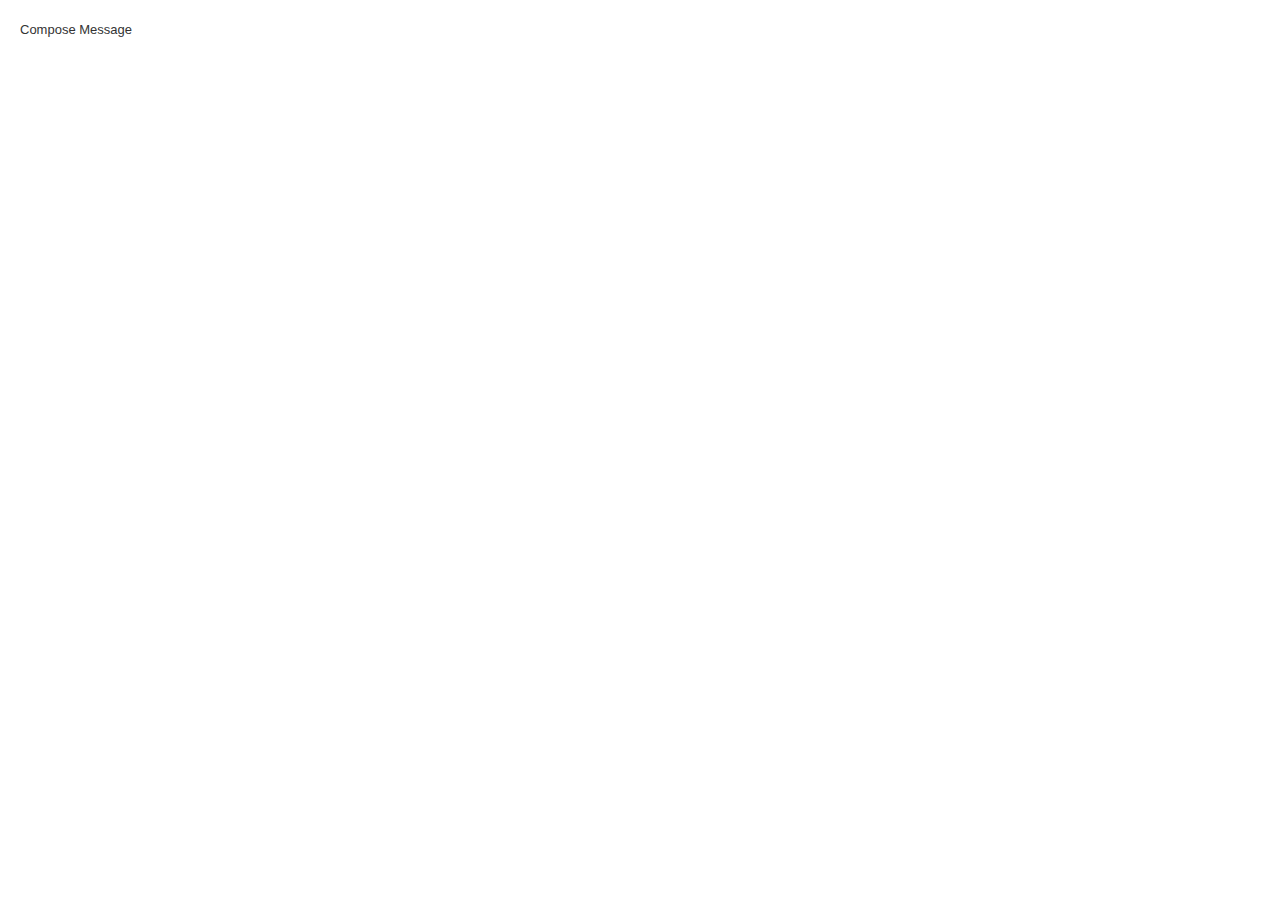
==== html/index.html @ 2855e4b2 "initial commit" ====
<!DOCTYPE html>
<!--
Copyright (c) 2003-2016, CKSource - Frederico Knabben. All rights reserved.
For licensing, see LICENSE.md or http://ckeditor.com/license
-->
<html>
<head>
	<meta charset="utf-8">
	<meta name="viewport" content="width=device-width, initial-scale=1.0, maximum-scale=1.0, user-scalable=0" />
	<title>CKEditor Sample</title>
	<script src="../ckeditor.js"></script>
	<script src="./js/script.js"></script>
	<script src="./js/keyboardToggle.js"></script>
	<link rel="stylesheet" href="./css/style.css">
	<link rel="stylesheet" href="./css/custom.css">
	<link rel="stylesheet" href="toolbarconfigurator/lib/codemirror/neo.css">
	
</head>
<body id="main">

	<!-- <input type="text" id="title" value="" placeholder="Title"></input> -->
	<div id="editor"></div>


<script>
	initScript();
</script>

</body>
</html>
---- html/css/style.css ----
/**
 * @license Copyright (c) 2003-2016, CKSource - Frederico Knabben. All rights reserved.
 * For licensing, see LICENSE.md or http://ckeditor.com/license
 */
@media (max-width: 900px) {
  .global-is-mobile-hidden {
    display: none !important;
  }
}
article,
aside,
details,
figcaption,
figure,
footer,
header,
hgroup,
main,
menu,
nav,
section {
  display: block;
}
body,
html {
  margin: 0;
  padding: 0;
  font: 16px / 1.8 Arial, 'Helvetica Neue', Helvetica, sans-serif;
  font-weight: 300;
  color: #575757;
}
.grid-width-10 {
  width: 10%;
}
.grid-width-20 {
  width: 20%;
}
.grid-width-30 {
  width: 30%;
}
.grid-width-40 {
  width: 40%;
}
.grid-width-50 {
  width: 50%;
}
.grid-width-60 {
  width: 60%;
}
.grid-width-70 {
  width: 70%;
}
.grid-width-80 {
  width: 80%;
}
.grid-width-90 {
  width: 90%;
}
.grid-width-100 {
  width: 100%;
}
@media (max-width: 900px) {
  .grid-width-10,
  .grid-width-20,
  .grid-width-30,
  .grid-width-40,
  .grid-width-50,
  .grid-width-60,
  .grid-width-70,
  .grid-width-80,
  .grid-width-90,
  .grid-width-100 {
    width: 100%;
  }
}
*[class*="grid-width"] {
  -webkit-box-sizing: border-box;
  -moz-box-sizing: border-box;
  box-sizing: border-box;
  padding-left: 4%;
  padding-right: 4%;
  float: left;
}
*[class*="grid-width"]:after,
.grid-container:after,
*[class*="grid-width"]:before,
.grid-container:before {
  content: '';
  display: block;
  overflow: hidden;
  visibility: hidden;
  font-size: 0;
  line-height: 0;
  width: 0;
  height: 0;
}
*[class*="grid-width"]:after,
.grid-container:after {
  clear: both;
}
.grid-container {
  -webkit-box-sizing: border-box;
  -moz-box-sizing: border-box;
  box-sizing: border-box;
  margin-left: auto;
  margin-right: auto;
}
.grid-container-nested *[class*="grid-width"]:first-child {
  padding-left: 0;
}
.grid-container-nested *[class*="grid-width"]:last-child {
  padding-right: 0;
}
@media (max-width: 900px) {
  .grid-container-nested *[class*="grid-width"]:first-child {
    padding-left: 4%;
  }
  .grid-container-nested *[class*="grid-width"]:last-child {
    padding-right: 4%;
  }
}
.header-a {
  min-height: 140px;
  overflow: hidden;
}
.header-a .header-a-logo {
  margin: 40px 0 0;
}
@media (max-width: 900px) {
  .header-a .header-a-logo {
    text-align: center;
  }
}
.header-a .header-a-logo img {
  border: transparent;
}
.navigation-a {
  height: 30px;
  background: #3D3D3D;
  position: absolute;
  left: 0;
  right: 0;
  top: 0;
  padding: 0;
  overflow: hidden;
}
@media (max-width: 900px) {
  .navigation-a {
    text-align: center;
  }
}
.navigation-a ul {
  list-style: none;
  margin: 0;
  overflow: hidden;
}
.navigation-a ul li,
.navigation-a ul li a {
  display: inline-block;
}
@media (max-width: 900px) {
  .navigation-a ul {
    width: auto;
    text-overflow: ellipsis;
    white-space: nowrap;
    display: inline-block;
    float: none;
  }
  .navigation-a ul:before,
  .navigation-a ul:after {
    display: none;
  }
}
.navigation-a ul.navigation-a-left {
  text-align: left;
}
@media (max-width: 900px) {
  .navigation-a ul.navigation-a-left {
    padding-right: 0;
  }
}
.navigation-a ul.navigation-a-right {
  text-align: right;
}
@media (max-width: 900px) {
  .navigation-a ul.navigation-a-right {
    padding-left: 23px;
  }
}
.navigation-a ul li + li {
  margin-left: 23px;
}
.navigation-a ul li a {
  font-size: 10px;
  font-size: 0.625rem;
  line-height: 18px;
  line-height: 1.13rem;
  line-height: 30px;
  float: left;
  color: #ddd;
  font-weight: bold;
  text-decoration: none;
  text-transform: uppercase;
}
.navigation-a ul li a:hover {
  cursor: pointer;
  color: #fff;
}
.icon-navigation-a-github:before,
.icon-navigation-a-github:after {
  background-image: url("[data-uri]");
}
.navigation-b {
  text-align: right;
  margin: 52px 0 0;
  overflow: visible;
}
@media (max-width: 900px) {
  .navigation-b {
    text-align: center;
    margin-top: 20px;
    padding: 0;
  }
}
.navigation-b ul {
  padding: 0;
  list-style: none;
  margin: 0;
  overflow: visible;
}
.navigation-b ul li,
.navigation-b ul li a {
  display: inline-block;
}
@media (max-width: 900px) {
  .navigation-b ul {
    display: table;
    width: 100%;
    padding-bottom: 1.5em;
  }
}
@media (max-width: 900px) {
  .navigation-b ul li {
    display: table-row;
  }
}
.navigation-b ul li + li {
  margin-left: 20px;
}
@media (max-width: 900px) {
  .navigation-b ul li + li {
    margin-left: 0;
  }
}
.navigation-b ul li a {
  -webkit-box-sizing: border-box;
  -moz-box-sizing: border-box;
  box-sizing: border-box;
  text-transform: uppercase;
  text-decoration: none;
  outline: none;
}
@media (max-width: 900px) {
  .navigation-b ul li a {
    width: 100%;
    -webkit-border-radius: 0;
    -webkit-background-clip: padding-box;
    -moz-border-radius: 0;
    -moz-background-clip: padding;
    border-radius: 0;
    background-clip: padding-box;
  }
}
.footer-a {
  font-size: 13px;
  font-size: 0.8125rem;
  line-height: 23.4px;
  line-height: 1.46rem;
  padding-top: 2.25em;
  padding-bottom: 2.25em;
  overflow: hidden;
  color: #8a8a8a;
}
.footer-a a {
  color: #27C0D8;
  text-decoration: none;
  border-bottom: 1px dotted #27C0D8;
}
.footer-a a:hover {
  color: #23adc2;
}
.footer-a p {
  margin: 0;
  display: inline-block;
  text-align: center;
}
.content {
  font-size: 14px;
  font-size: 0.875rem;
  line-height: 25.2px;
  line-height: 1.57rem;
  overflow: hidden;
  padding-top: 1.5em;
  padding-bottom: 1.5em;
}
.content p {
  margin: 0.75em 0;
}
.content ul,
.content ol,
.content pre,
.content blockquote,
.content textarea:not([class^="cke"]),
.content .cke {
  margin: 1.875em 0;
}
.content code,
.content kbd {
  -webkit-border-radius: 3px;
  -webkit-background-clip: padding-box;
  -moz-border-radius: 3px;
  -moz-background-clip: padding;
  border-radius: 3px;
  background-clip: padding-box;
  padding: 3px 4px;
}
.content pre,
.content code,
.content kbd,
.content blockquote {
  background: #f5f5f5;
}
.content blockquote,
.content pre {
  background: none;
  border-left: 4px solid #27C0D8;
  padding: 1.5em 2.25em;
}
.content p a,
.content ul a,
.content ol a,
.content blockquote a,
.content h1 a,
.content h2 a,
.content h3 a,
.content h4 a,
.content h5 a {
  color: #27C0D8;
  text-decoration: none;
  border-bottom: 1px dotted #27C0D8;
}
.content p a:hover,
.content ul a:hover,
.content ol a:hover,
.content blockquote a:hover,
.content h1 a:hover,
.content h2 a:hover,
.content h3 a:hover,
.content h4 a:hover,
.content h5 a:hover {
  color: #23adc2;
}
.content h1,
.content h2,
.content h3,
.content h4,
.content h5 {
  color: #000;
  font-weight: 100;
}
.content h1 code,
.content h2 code,
.content h3 code,
.content h4 code,
.content h5 code,
.content h1 kbd,
.content h2 kbd,
.content h3 kbd,
.content h4 kbd,
.content h5 kbd {
  font-size: inherit;
}
.content h1 a.content-heading-anchor,
.content h2 a.content-heading-anchor,
.content h3 a.content-heading-anchor,
.content h4 a.content-heading-anchor,
.content h5 a.content-heading-anchor {
  font-weight: 100;
  vertical-align: middle;
  opacity: 0;
  border: 0;
}
.content h1:hover a.content-heading-anchor,
.content h2:hover a.content-heading-anchor,
.content h3:hover a.content-heading-anchor,
.content h4:hover a.content-heading-anchor,
.content h5:hover a.content-heading-anchor {
  opacity: 1;
}
.content h1:target a,
.content h2:target a,
.content h3:target a,
.content h4:target a,
.content h5:target a {
  -webkit-animation: targetLinkOpacity 0.5s linear alternate;
  -moz-animation: targetLinkOpacity 0.5s linear alternate;
  -o-animation: targetLinkOpacity 0.5s linear alternate;
  animation: targetLinkOpacity 0.5s linear alternate;
  opacity: 1;
}
.content input,
.content select,
.content textarea:not([class^="cke"]) {
  -webkit-border-radius: 3px;
  -webkit-background-clip: padding-box;
  -moz-border-radius: 3px;
  -moz-background-clip: padding;
  border-radius: 3px;
  background-clip: padding-box;
  -webkit-box-shadow: inset 0 1px 1px rgba(0, 0, 0, 0.08);
  -moz-box-shadow: inset 0 1px 1px rgba(0, 0, 0, 0.08);
  box-shadow: inset 0 1px 1px rgba(0, 0, 0, 0.08);
  font: inherit;
  color: inherit;
  border: 1px solid #D9D9D9;
  padding: .2em .5em;
}
.content input:focus,
.content select:focus,
.content textarea:not([class^="cke"]):focus {
  border-color: #66afe9;
  outline: 0;
  -webkit-box-shadow: inset 0 1px 1px rgba(0, 0, 0, 0.08), 0 0 8px #93c6ef;
  -moz-box-shadow: inset 0 1px 1px rgba(0, 0, 0, 0.08), 0 0 8px #93c6ef;
  box-shadow: inset 0 1px 1px rgba(0, 0, 0, 0.08), 0 0 8px #93c6ef;
}
.content abbr {
  border-bottom: 1px dotted #666;
  cursor: pointer;
}
.content blockquote {
  font-style: italic;
  font-family: Georgia, Times, "Times New Roman", serif;
  font-size: 16px;
  font-size: 1rem;
  line-height: 28.8px;
  line-height: 1.8rem;
}
.content em {
  font-style: italic;
}
.content h1 {
  font-size: 36px;
  font-size: 2.25rem;
  line-height: 64.8px;
  line-height: 4.05rem;
  margin: 1.125em 0 0;
}
.content h2 {
  font-size: 27.2px;
  font-size: 1.7rem;
  line-height: 48.96px;
  line-height: 3.06rem;
  margin: 0.9em 0 0;
}
.content h3 {
  font-size: 24px;
  font-size: 1.5rem;
  line-height: 43.2px;
  line-height: 2.7rem;
  font-weight: 500;
  margin: 0.75em 0 0;
}
.content h4 {
  font-size: 19.2px;
  font-size: 1.2rem;
  line-height: 34.56px;
  line-height: 2.16rem;
  font-weight: 500;
  margin: 0.75em 0 0;
}
.content h5 {
  font-size: 17.6px;
  font-size: 1.1rem;
  line-height: 31.68px;
  line-height: 1.98rem;
  font-weight: 500;
  margin: 0.75em 0 0;
}
.content hr {
  border: 0;
  border-top: 4px solid #D9D9D9;
  margin: 1.5em 0;
}
.content input[type="text"] {
  height: 1.8em;
  line-height: 1.8em;
}
.content input[type="button"] {
  -webkit-appearance: button;
  -moz-appearance: button;
  appearance: button;
}
.content kbd {
  font-size: 12px;
  font-size: 0.75rem;
  line-height: 21.6px;
  line-height: 1.35rem;
  font-family: Arial, 'Helvetica Neue', Helvetica, sans-serif;
  padding: 2px 6px;
  -webkit-box-shadow: 0 0 4px #fff inset, 0 2px 0 #D9D9D9;
  -moz-box-shadow: 0 0 4px #fff inset, 0 2px 0 #D9D9D9;
  box-shadow: 0 0 4px #fff inset, 0 2px 0 #D9D9D9;
}
.content p img {
  vertical-align: middle;
}
.content p pre {
  padding: 1.5em;
}
.content pre {
  padding: 0;
  border: 0;
  tab-size: 4;
  -o-tab-size: 4;
  -moz-tab-size: 4;
}
.content pre,
.content code {
  font-size: 11.89px;
  font-size: 0.743rem;
  line-height: 21.4px;
  line-height: 1.34rem;
  font-family: Consolas, Menlo, Monaco, Lucida Console, Liberation Mono, DejaVu Sans Mono, Bitstream Vera Sans Mono, Courier New, monospace, serif;
}
.content pre a,
.content code a {
  border: 0;
}
.content pre code {
  padding: 0.75em;
  display: block;
}
.content strong {
  color: #000;
}
.content ul ul,
.content ol ul,
.content ul ol,
.content ol ol {
  margin: 0.75em 0;
}
.content ul li,
.content ol li {
  font-size: 14px;
  font-size: 0.875rem;
  line-height: 30.24px;
  line-height: 1.89rem;
}
.content textarea:not([class^="cke"]) {
  width: 100%;
}
.content div.todo {
  border: 2px dotted #444;
  padding: 10px;
  margin: 60px 0 10px 0;
  /* Remove me some day */
}
.content div.todo:before {
  content: "TODO";
  font-weight: bold;
}
body a.button-a,
body button.button-a,
body input.button-a {
  -webkit-border-radius: 3px;
  -webkit-background-clip: padding-box;
  -moz-border-radius: 3px;
  -moz-background-clip: padding;
  border-radius: 3px;
  background-clip: padding-box;
  font-size: 14px;
  font-size: 0.875rem;
  line-height: 25.2px;
  line-height: 1.57rem;
  height: 36px;
  line-height: 36px;
  padding: 0 1.1em;
  font-weight: 700;
  color: #3e3e3e;
  white-space: nowrap;
  text-decoration: none;
  display: inline-block;
  cursor: pointer;
  border: 0;
  vertical-align: middle;
  margin: 1px 0;
  background: transparent;
}
body a.button-a.icon-pos-left,
body button.button-a.icon-pos-left,
body input.button-a.icon-pos-left {
  padding-left: .8em;
}
body a.button-a.icon-pos-right,
body button.button-a.icon-pos-right,
body input.button-a.icon-pos-right {
  padding-right: .8em;
}
body a.button-a.button-a-no-text,
body button.button-a.button-a-no-text,
body input.button-a.button-a-no-text {
  -webkit-border-radius: 100px;
  -webkit-background-clip: padding-box;
  -moz-border-radius: 100px;
  -moz-background-clip: padding;
  border-radius: 100px;
  background-clip: padding-box;
  width: 36px;
  padding: 0;
  text-indent: -999px;
  overflow: hidden;
  position: relative;
  text-align: center;
}
body a.button-a.button-a-no-text:before,
body button.button-a.button-a-no-text:before,
body input.button-a.button-a-no-text:before {
  position: absolute;
  left: 50%;
  top: 50%;
  margin: -9px 0 0 -9px;
}
@media (max-width: 900px) {
  body a.button-a.button-a-mobile-collapsed,
  body button.button-a.button-a-mobile-collapsed,
  body input.button-a.button-a-mobile-collapsed {
    -webkit-border-radius: 100px;
    -webkit-background-clip: padding-box;
    -moz-border-radius: 100px;
    -moz-background-clip: padding;
    border-radius: 100px;
    background-clip: padding-box;
    width: 36px;
    padding: 0;
    text-indent: -999px;
    overflow: hidden;
    position: relative;
    text-align: center;
  }
  body a.button-a.button-a-mobile-collapsed:before,
  body button.button-a.button-a-mobile-collapsed:before,
  body input.button-a.button-a-mobile-collapsed:before {
    position: absolute;
    left: 50%;
    top: 50%;
    margin: -9px 0 0 -9px;
  }
  body a.button-a.button-a-mobile-collapsed:before,
  body button.button-a.button-a-mobile-collapsed:before,
  body input.button-a.button-a-mobile-collapsed:before {
    position: absolute;
    left: 50%;
    top: 50%;
    margin: -9px 0 0 -9px;
  }
}
body a.button-a:active,
body button.button-a:active,
body input.button-a:active,
body a.button-a:hover,
body button.button-a:hover,
body input.button-a:hover {
  color: #fff;
  background: #23adc2;
}
body a.button-a:focus,
body button.button-a:focus,
body input.button-a:focus {
  border-color: #66afe9;
  outline: 0;
  -webkit-box-shadow: inset 0 1px 1px rgba(0, 0, 0, 0.075), 0 0 8px #93c6ef;
  -moz-box-shadow: inset 0 1px 1px rgba(0, 0, 0, 0.075), 0 0 8px #93c6ef;
  box-shadow: inset 0 1px 1px rgba(0, 0, 0, 0.075), 0 0 8px #93c6ef;
}
body a.button-a-soft,
body button.button-a-soft,
body input.button-a-soft {
  background: #e7e7e7;
}
body a.button-a-soft:active,
body button.button-a-soft:active,
body input.button-a-soft:active,
body a.button-a-soft:hover,
body button.button-a-soft:hover,
body input.button-a-soft:hover {
  color: #3e3e3e;
  background: #cecece;
}
body a.button-a-background,
body button.button-a-background,
body input.button-a-background,
body a.navigation-b ul li a:hover,
body button.navigation-b ul li a:hover,
body input.navigation-b ul li a:hover {
  color: #fff;
  background: #27C0D8;
}
body a.button-a-background:active,
body button.button-a-background:active,
body input.button-a-background:active,
body a.button-a-background:hover,
body button.button-a-background:hover,
body input.button-a-background:hover,
body a.navigation-b ul li a:hover:active,
body button.navigation-b ul li a:hover:active,
body input.navigation-b ul li a:hover:active,
body a.navigation-b ul li a:hover:hover,
body button.navigation-b ul li a:hover:hover,
body input.navigation-b ul li a:hover:hover {
  color: #fff;
  background: #23adc2;
}
.balloon-a {
  font-size: 12px;
  font-size: 0.75rem;
  line-height: 21.6px;
  line-height: 1.35rem;
  -webkit-border-radius: 3px;
  -webkit-background-clip: padding-box;
  -moz-border-radius: 3px;
  -moz-background-clip: padding;
  border-radius: 3px;
  background-clip: padding-box;
  border-bottom: 3px solid #d4d4d4;
  background: #ebebeb;
  display: inline-block;
  white-space: nowrap;
  padding: .4em 1.2em .2em;
  font-weight: 700;
  position: relative;
  z-index: 1000;
  text-transform: none;
  color: #575757;
}
.balloon-a:hover {
  color: #575757;
}
.balloon-a:before {
  content: '';
  width: 0;
  height: 0;
  border-style: solid;
  position: absolute;
}
.balloon-a-ne:before,
.balloon-a-nw:before {
  top: -13px;
  border-width: 0 9px 15.6px 9px;
  border-color: transparent transparent #ebebeb transparent;
}
.balloon-a-se:before,
.balloon-a-sw:before {
  bottom: -13px;
  border-width: 15.6px 9px 0 9px;
  border-color: #ebebeb transparent transparent transparent;
}
.balloon-a-nw:before,
.balloon-a-sw:before {
  left: 20px;
}
.balloon-a-ne:before,
.balloon-a-se:before {
  right: 20px;
}
.icon-pos-left:before,
.icon-pos-right:after {
  content: '';
  display: inline-block;
  width: 18px;
  height: 18px;
  vertical-align: middle;
  background-repeat: no-repeat;
}
.icon-pos-left:before {
  margin-right: 10px;
}
.icon-pos-right:after {
  margin-left: 10px;
}
.icon-download:before,
.icon-download:after {
  background-image: url("[data-uri]");
}
.icon-question-mark:before,
.icon-question-mark:after {
  background-image: url("[data-uri]");
}
.icon-close:before,
.icon-close:after {
  background-image: url("[data-uri]");
}
.ie8 .switch > * {
  vertical-align: middle;
}
.ie8 .switch input[type="radio"] {
  margin: 0 0.25em;
  display: inline-block;
}
.ie8 .switch label {
  margin-left: 0 !important;
  margin-right: 0 !important;
}
.ie8 .switch label[data-for="1"] {
  float: left;
}
.ie8 .switch label[data-for="2"] {
  float: right;
}
.ie8 .switch .switch-inner {
  display: none;
}
.switch {
  font-size: 14px;
  font-size: 0.875rem;
  line-height: 25.2px;
  line-height: 1.57rem;
  font-weight: bold;
  background-color: #27C0D8;
  overflow: hidden;
  display: inline-block;
  padding: 0.75em 0.25em;
  color: #fff;
  -webkit-border-radius: 3px;
  -webkit-background-clip: padding-box;
  -moz-border-radius: 3px;
  -moz-background-clip: padding;
  border-radius: 3px;
  background-clip: padding-box;
  position: relative;
}
.switch input[type="radio"] {
  display: none;
}
.switch label {
  position: relative;
  z-index: 2;
  float: left;
  cursor: pointer;
  padding: 0 0.75em;
}
.switch label:hover {
  text-decoration: underline;
}
.switch .switch-inner {
  float: left;
  background-color: #FFF;
  height: 1.5em;
  width: 4.125em;
  padding: 2px;
  margin: 0 0.25em;
  -webkit-border-radius: 5.5px;
  -webkit-background-clip: padding-box;
  -moz-border-radius: 5.5px;
  -moz-background-clip: padding;
  border-radius: 5.5px;
  background-clip: padding-box;
}
.switch .switch-inner .handler {
  overflow: hidden;
  position: relative;
  display: block;
  height: 1.5em;
  width: 1.5em;
  background: #25b4cb;
  -webkit-border-radius: 4.5px;
  -webkit-background-clip: padding-box;
  -moz-border-radius: 4.5px;
  -moz-background-clip: padding;
  border-radius: 4.5px;
  background-clip: padding-box;
}
.switch .switch-inner .handler:before {
  content: '';
  display: block;
  position: absolute;
  top: 0;
  right: 0;
  bottom: 3px;
  left: 0;
  background-color: #34c4da;
  -webkit-border-bottom-left-radius: 4.5px;
  -moz-border-radius-bottomleft: 4.5px;
  border-bottom-left-radius: 4.5px;
  -webkit-border-bottom-right-radius: 4.5px;
  -webkit-background-clip: padding-box;
  -moz-border-radius-bottomright: 4.5px;
  -moz-background-clip: padding;
  border-bottom-right-radius: 4.5px;
  background-clip: padding-box;
}
.switch:hover .switch-inner .handler:before {
  background: #45c9dd;
}
.switch input[data-num="2"]:checked ~ .switch-inner > .handler {
  margin-left: auto;
}
.switch input[data-num="2"]:checked ~ label[data-for="1"] {
  padding-right: 5.125em;
  margin-right: -4.375em;
}
.switch input[data-num="1"]:checked ~ label[data-for="2"] {
  padding-left: 5.125em;
  margin-left: -4.375em;
}
.toggler {
  -webkit-user-select: none;
  -moz-user-select: none;
  -ms-user-select: none;
  user-select: none;
}
.toggler label {
  cursor: pointer;
}
.toggler [data-collapse] {
  display: inherit;
}
.toggler [data-expand] {
  display: none;
}
.toggler.collapsed [data-collapse] {
  display: none;
}
.toggler.collapsed [data-expand] {
  display: inherit;
}
.toggler-container {
  overflow: hidden;
}
.toggler-container.collapsed {
  height: 0;
}
.icon-toggler-expanded:before,
.icon-toggler-collapsed:before,
.icon-toggler-expanded:after,
.icon-toggler-collapsed:after {
  background-image: url("[data-uri]");
}
.icon-toggler-expanded.icon-light:before,
.icon-toggler-collapsed.icon-light:before,
.icon-toggler-expanded.icon-light:after,
.icon-toggler-collapsed.icon-light:after {
  background-image: url("[data-uri]");
}
.icon-toggler-expanded:before,
.icon-toggler-expanded:after {
  background-position: top left;
}
.icon-toggler-collapsed:before,
.icon-toggler-collapsed:after {
  background-position: bottom left;
}
.modal {
  padding: 20px;
  border-radius: 3px;
  background-color: white;
  max-width: 700px;
  -webkit-box-sizing: border-box;
  -moz-box-sizing: border-box;
  box-sizing: border-box;
  width: 80% !important;
  top: 50% !important;
  -webkit-transform: translate(-50%, -50%) !important;
  -moz-transform: translate(-50%, -50%) !important;
  -o-transform: translate(-50%, -50%) !important;
  -ms-transform: translate(-50%, -50%) !important;
  transform: translate(-50%, -50%) !important;
}
.modal-close {
  -webkit-border-radius: 100px;
  -webkit-background-clip: padding-box;
  -moz-border-radius: 100px;
  -moz-background-clip: padding;
  border-radius: 100px;
  background-clip: padding-box;
  cursor: pointer;
  height: 18px;
  width: 18px;
  position: absolute;
  top: 10px;
  right: 10px;
  font-size: 17px;
  text-align: center;
  line-height: 19px;
  background: #cccccc;
}
main .grid-container,
header .grid-container,
.navigation-a > div,
footer > div {
  max-width: 968px;
}
.header-a {
  margin-top: 30px;
}
.footer-a {
  border-top: 1px solid #D9D9D9;
}
.adjoined-top {
  background-color: #27C0D8;
  color: #fff;
}
.adjoined-top .content h1,
.adjoined-top .content h2,
.adjoined-top .content h3,
.adjoined-top .content h4,
.adjoined-top .content h5 {
  color: #fff;
}
.adjoined-top .content p {
  font-size: 18px;
  font-size: 1.125rem;
  line-height: 32.4px;
  line-height: 2.02rem;
  font-weight: 100;
}
.adjoined-top .content p a {
  text-decoration: none;
  border-bottom: 1px dotted #fff;
  color: inherit;
}
.adjoined-top .content p a:hover {
  color: #e6e6e6;
}
.adjoined-top .content button {
  color: #fff;
}
.adjoined-top .content strong {
  color: #fff;
}
.adjoined-top .content code {
  font-size: inherit;
  color: #27C0D8;
}
.adjoined-bottom {
  position: relative;
}
.adjoined-bottom:before {
  z-index: -1;
  content: '';
  background: #27C0D8;
  position: absolute;
  top: 0;
  left: 0;
  right: 0;
  height: 50%;
}
main .grid-container,
header .grid-container,
.navigation-a > div,
footer > div {
  max-width: 1052px;
}
main .grid-container.freed-width {
  max-width: none;
}
.switch {
  background: #25b4cb;
  float: right;
  overflow: visible;
}
.switch .balloon-a {
  position: absolute;
  top: -40px;
  right: 50%;
  margin-right: -15px;
  background: #FFEFC1;
  border-bottom-color: #DCDCA4;
}
.switch .balloon-a:before {
  border-color: #FFEFC1 transparent transparent transparent;
}
#toolbar .editors-container {
  overflow: hidden;
  height: 0;
  transition: height 200ms;
}
#toolbar .editors-container.active {
  height: auto;
}
#main #editor {
  background: #FFF;
  padding: 2% 4%;
  border: dashed 5px #27C0D8;
}
#main .adjoined-top:before {
  height: 335px;
}
#toolbar .adjoined-top:before {
  height: 219px;
}
#toolbar .adjoined-top .grid-container-nested {
  height: 147px;
}
.content .grid-switch-magic {
  margin: 3.5em 0 0;
}
#info-box {
  padding-bottom: 0;
}
#info-box > div {
  width: 100%;
  text-align: right;
}
#info-box > div .toggler {
  padding-right: 0;
}
#info-box > div .toggler:hover {
  background: transparent;
  color: #000;
}
#info-box > div .toggler:hover > label {
  text-decoration: underline;
}
#info-box > div h2 {
  float: left;
  margin-top: 0;
}
#info-box > div#instructions-container {
  text-align: left;
}
#toolbarModifierWrapper {
  overflow: hidden;
  height: 0;
  opacity: 0;
  transition: height 200ms;
}
#toolbarModifierWrapper.active {
  height: auto;
  opacity: 1;
}
header {
  overflow: visible;
}
header div.grid-container {
  overflow: visible;
}
header .navigation-b {
  overflow: visible;
}
header .navigation-b ul {
  overflow: visible;
}
header .navigation-b a {
  position: relative;
}
header .balloon-a {
  position: absolute;
  top: 48px;
  left: 50%;
  margin-left: -35px;
}
@media (max-width: 1140px) {
  header .balloon-a {
    left: auto;
    margin-left: auto;
    right: 50%;
    margin-right: -35px;
  }
  header .balloon-a:before {
    left: auto;
    right: 22px;
  }
}
@media (max-width: 900px) {
  header .balloon-a {
    display: none;
  }
}
#toolbar .cke_toolbar {
  pointer-events: none;
  -webkit-user-select: none;
  -moz-user-select: none;
  -ms-user-select: none;
  user-select: none;
  cursor: default;
}
.some-toolbar-active .cke_toolbar {
  zoom: 1;
  filter: alpha(opacity=50);
  -webkit-opacity: 0.5;
  -moz-opacity: 0.5;
  opacity: 0.5;
}
.cke_toolbar.active {
  position: relative;
  zoom: 1;
  filter: alpha(opacity=100);
  -webkit-opacity: 1;
  -moz-opacity: 1;
  opacity: 1;
}
.cke_toolbar.active:after {
  content: '';
  display: block;
  position: absolute;
  top: 0;
  right: 6px;
  bottom: 5px;
  left: 0;
  -webkit-border-radius: 5px;
  -webkit-background-clip: padding-box;
  -moz-border-radius: 5px;
  -moz-background-clip: padding;
  border-radius: 5px;
  background-clip: padding-box;
  -webkit-box-shadow: 0px 0px 15px 3px #fff4b0;
  -moz-box-shadow: 0px 0px 15px 3px #fff4b0;
  box-shadow: 0px 0px 15px 3px #fff4b0;
}
.cke_toolbar.active .cke_toolgroup {
  -webkit-box-shadow: none;
  -moz-box-shadow: none;
  box-shadow: none;
  border-color: #e3c300;
}
.cke_toolbar.active .cke_combo,
.cke_toolbar.active .cke_toolgroup {
  position: relative;
  z-index: 2;
}
.cke_toolbar.active .cke_combo_button {
  -webkit-box-shadow: none;
  -moz-box-shadow: none;
  box-shadow: none;
}
.unselectable {
  -webkit-user-select: none;
  -moz-user-select: none;
  -ms-user-select: none;
  user-select: none;
}
.toolbar {
  padding: 5px 0;
  margin-bottom: 2.4em;
  overflow: hidden;
  background: #fff;
}
.toolbar button.button-a.cke_button {
  cursor: pointer;
  display: inline-block;
  padding: 4px 6px;
  outline: 0;
  border: 1px solid #a6a6a6;
}
.toolbar button.button-a.hidden {
  display: none;
}
.toolbar button.button-a.left {
  float: left;
  margin-right: 8px;
}
.toolbar button.button-a.right {
  float: right;
  margin-left: 8px;
}
.toolbar button.button-a .highlight {
  color: #ffefc1;
}
.configContainer.hidden,
.toolbarModifier.hidden,
.toolbarModifier-hints.hidden {
  display: none;
}
.toolbarModifier :focus,
.toolbar button:focus,
.configContainer textarea.configCode:focus {
  outline: none;
}
div.toolbarModifier {
  padding: 0;
  overflow: hidden;
  width: 100%;
  position: relative;
  display: table;
  border-collapse: collapse;
}
div.toolbarModifier ::-moz-focus-inner {
  border: 0;
}
div.toolbarModifier .empty {
  display: none;
}
div.toolbarModifier.empty-visible .empty {
  display: table-row;
  zoom: 1;
  filter: alpha(opacity=60);
  -webkit-opacity: 0.6;
  -moz-opacity: 0.6;
  opacity: 0.6;
}
div.toolbarModifier .empty > p {
  line-height: 31px;
}
div.toolbarModifier > ul {
  padding: 0;
  margin: 0;
  border-top: 1px solid #ccc;
  width: 100%;
}
div.toolbarModifier > ul[data-type="table-header"] {
  display: table-header-group;
}
div.toolbarModifier > ul[data-type="table-body"] {
  display: table-row-group;
}
div.toolbarModifier > ul p {
  padding: 0;
  margin: 0;
}
div.toolbarModifier > ul > li {
  display: table-row;
}
div.toolbarModifier > ul > li[data-type="header"] {
  font-weight: bold;
  user-select: none;
  cursor: default;
}
div.toolbarModifier > ul > li[data-type="group"],
div.toolbarModifier > ul > li[data-type="separator"] {
  border-bottom: 1px solid #ccc;
}
div.toolbarModifier > ul > li[data-type="subgroup"] {
  border-top: 1px solid #eee;
}
div.toolbarModifier > ul > li[data-type="subgroup"]:first-child {
  border-top: none;
}
div.toolbarModifier > ul > li[data-type="group"].active,
div.toolbarModifier > ul > li[data-type="group"]:hover,
div.toolbarModifier > ul > li[data-type="separator"].active,
div.toolbarModifier > ul > li[data-type="separator"]:hover {
  overflow: hidden;
  z-index: 2;
}
div.toolbarModifier > ul > li[data-type="group"].active,
div.toolbarModifier > ul > li[data-type="separator"].active,
div.toolbarModifier > ul > li[data-type="group"].active:hover,
div.toolbarModifier > ul > li[data-type="separator"].active:hover {
  background: #f0fafb;
}
div.toolbarModifier > ul > li[data-type="group"]:hover,
div.toolbarModifier > ul > li[data-type="separator"]:hover {
  background: #fffbe3;
}
div.toolbarModifier > ul > li[data-type="separator"] {
  background: #f5f5f5;
}
div.toolbarModifier > ul > li[data-type="separator"]:after {
  content: '';
  width: 100%;
}
div.toolbarModifier > ul > li[data-type="separator"] > p {
  padding: 2px 5px;
}
div.toolbarModifier > ul > li > p,
div.toolbarModifier > ul > li > ul {
  display: table-cell;
  vertical-align: middle;
}
div.toolbarModifier > ul > li p {
  padding-left: 5px;
  min-width: 200px;
}
div.toolbarModifier > ul > li p span {
  white-space: nowrap;
  cursor: default;
}
div.toolbarModifier > ul > li p span button {
  font-size: 12.666px;
  margin-right: 5px;
  cursor: pointer;
  background: #fff;
  -webkit-border-radius: 5px;
  -webkit-background-clip: padding-box;
  -moz-border-radius: 5px;
  -moz-background-clip: padding;
  border-radius: 5px;
  background-clip: padding-box;
  border: 1px solid #bbb;
  padding: 0 7px;
  line-height: 12px;
  height: 20px;
}
div.toolbarModifier > ul > li p span button:not(.disabled):hover,
div.toolbarModifier > ul > li p span button:not(.disabled):focus {
  color: #fff;
  background-color: #454545;
  border-color: transparent;
}
div.toolbarModifier > ul > li p span button.move.disabled {
  cursor: default;
  zoom: 1;
  filter: alpha(opacity=20);
  -webkit-opacity: 0.2;
  -moz-opacity: 0.2;
  opacity: 0.2;
}
div.toolbarModifier > ul > li ul {
  border-collapse: collapse;
  padding: 0;
  width: 100%;
}
div.toolbarModifier > ul > li ul li {
  display: table-row;
  list-style-type: none;
  line-height: 1;
}
div.toolbarModifier > ul > li ul li[data-type="subgroup"] {
  border-top: 1px solid #ddd;
}
div.toolbarModifier > ul > li ul li[data-type="subgroup"]:first-child {
  border-top: 0;
}
div.toolbarModifier > ul > li ul li[data-type="subgroup"] [data-type="button"] {
  -webkit-border-radius: 3px;
  -webkit-background-clip: padding-box;
  -moz-border-radius: 3px;
  -moz-background-clip: padding;
  border-radius: 3px;
  background-clip: padding-box;
  padding: 0 2px;
}
div.toolbarModifier > ul > li ul li[data-type="subgroup"] [data-type="button"]:focus {
  background: rgba(0, 0, 0, 0.04);
}
div.toolbarModifier > ul > li ul li[data-type="subgroup"] [data-type="button"] input {
  vertical-align: middle;
}
div.toolbarModifier > ul > li ul li > p,
div.toolbarModifier > ul > li ul li > ul {
  display: table-cell;
  vertical-align: middle;
}
div.toolbarModifier > ul > li ul li ul {
  padding: 0;
}
div.toolbarModifier > ul > li ul li ul li {
  padding: 0;
  display: inline-block;
  cursor: pointer;
  margin: 2px 5px 2px 0;
}
div.toolbarModifier > ul > li ul li ul li .cke_combo_text {
  cursor: pointer;
  white-space: nowrap;
}
div.toolbarModifier > ul > li ul li ul li .cke_toolgroup,
div.toolbarModifier > ul > li ul li ul li .cke_combo_button {
  cursor: pointer;
  margin: 0;
  vertical-align: middle;
  border: 1px solid #ddd;
  font-size: 11.41px;
  font-size: 0.713rem;
  line-height: 20.54px;
  line-height: 1.28rem;
}
div.toolbarModifier > .codemirror-wrapper {
  overflow-y: auto;
}
div.toolbarModifier-hints {
  float: right;
  width: 350px;
  min-width: 150px;
  overflow-y: auto;
  margin-left: 1.5em;
}
div.toolbarModifier-hints h3 {
  font-size: 18.08px;
  font-size: 1.13rem;
  line-height: 32.54px;
  line-height: 2.03rem;
  padding: 0.36em 1.5em;
  background: #f5f5f5;
  border-bottom: 1px solid #ddd;
  margin-top: 0;
  margin-bottom: 1.2em;
}
div.toolbarModifier-hints dl {
  margin-bottom: 1.2em;
  overflow: hidden;
}
div.toolbarModifier-hints dl .list-header {
  font-weight: bold;
  border: 0;
  padding-bottom: 0.6em;
}
div.toolbarModifier-hints dl > p {
  text-align: center;
}
div.toolbarModifier-hints dl dt {
  float: left;
  width: 9em;
  clear: both;
  text-align: right;
  border-top: 1px solid #ddd;
  padding-left: 1.5em;
  padding-right: .1em;
  -webkit-box-sizing: border-box;
  -moz-box-sizing: border-box;
  box-sizing: border-box;
}
div.toolbarModifier-hints dl dt code {
  background: none;
  border: none;
  vertical-align: middle;
}
div.toolbarModifier-hints dl dd {
  margin-left: 10em;
  clear: right;
  padding-right: 1.5em;
}
div.toolbarModifier-hints dl dd code {
  line-height: 2.2em;
}
div.toolbarModifier-hints dl dd:after {
  content: '\00a0';
  display: block;
  clear: left;
  float: right;
  height: 0;
  width: 0;
}
.toolbarModifier-hints,
.configContainer textarea.configCode,
.CodeMirror {
  -webkit-border-radius: 3px;
  -webkit-background-clip: padding-box;
  -moz-border-radius: 3px;
  -moz-background-clip: padding;
  border-radius: 3px;
  background-clip: padding-box;
  border: 1px solid #ccc;
  font-size: 13.01px;
  font-size: 0.813rem;
  line-height: 23.42px;
  line-height: 1.46rem;
}
.configContainer textarea.configCode,
.CodeMirror pre,
.CodeMirror-linenumber {
  font-size: 13.01px;
  font-size: 0.813rem;
  line-height: 23.42px;
  line-height: 1.46rem;
  font-family: Consolas, Menlo, Monaco, Lucida Console, Liberation Mono, DejaVu Sans Mono, Bitstream Vera Sans Mono, Courier New, monospace, serif;
}
.CodeMirror pre {
  border: none;
  padding: 0;
  margin: 0;
}
.configContainer textarea.configCode {
  -webkit-box-sizing: border-box;
  -moz-box-sizing: border-box;
  box-sizing: border-box;
  color: #575757;
  padding: 10px;
  width: 100%;
  min-height: 500px;
  margin: 0;
  resize: none;
  outline: none;
  -moz-tab-size: 4;
  tab-size: 4;
  white-space: pre;
  word-wrap: normal;
  overflow: auto;
}
.CodeMirror-hints.toolbar-modifier {
  padding: 0;
  color: #575757;
  font-size: 14px;
  font-size: 0.875rem;
  line-height: 25.2px;
  line-height: 1.57rem;
  font-family: Consolas, Menlo, Monaco, Lucida Console, Liberation Mono, DejaVu Sans Mono, Bitstream Vera Sans Mono, Courier New, monospace, serif;
}
.CodeMirror-hints.toolbar-modifier .CodeMirror-hint-active {
  color: #575757;
  background: #f0fafb;
}
.CodeMirror-hints.toolbar-modifier > li:hover {
  background: #fffbe3;
}
/* Text modifier */
#toolbarModifierWrapper {
  margin-bottom: 1.2em;
}
#toolbarModifierWrapper .invalid .CodeMirror {
  background: #fff8f8;
  border-color: red;
}
#toolbarModifierWrapper .CodeMirror {
  height: auto;
  padding: 0 0.6em;
}
.staticContainer {
  position: fixed;
  top: 0;
  width: 100%;
  z-index: 10;
}
.staticContainer > .grid-container {
  max-width: 1052px;
}
.staticContainer > .grid-container .inner {
  background: #fff;
}
.staticContainer > .grid-container .inner .toolbar {
  margin-bottom: 0;
}
#help {
  position: relative;
  top: -15px;
  left: -5px;
}
#help-content {
  display: none;
}
/*# sourceMappingURL=[data-uri] */
---- html/css/custom.css ----
.cke_chrome {
	border: none !important;
}
#cke_1_contents {
	transition: height 500ms ease-in-out;
}
#cke_1_bottom {
	opacity: 0;
	transition: opacity 750ms ease-in-out;
}
---- html/toolbarconfigurator/lib/codemirror/neo.css ----
/* neo theme for codemirror */

/* Color scheme */

.cm-s-neo.CodeMirror {
  background-color:#ffffff;
  color:#2e383c;
  line-height:1.4375;
}
.cm-s-neo .cm-comment {color:#75787b}
.cm-s-neo .cm-keyword, .cm-s-neo .cm-property {color:#1d75b3}
.cm-s-neo .cm-atom,.cm-s-neo .cm-number {color:#75438a}
.cm-s-neo .cm-node,.cm-s-neo .cm-tag {color:#9c3328}
.cm-s-neo .cm-string {color:#b35e14}
.cm-s-neo .cm-variable,.cm-s-neo .cm-qualifier {color:#047d65}


/* Editor styling */

.cm-s-neo pre {
  padding:0;
}

.cm-s-neo .CodeMirror-gutters {
  border:none;
  border-right:10px solid transparent;
  background-color:transparent;
}

.cm-s-neo .CodeMirror-linenumber {
  padding:0;
  color:#e0e2e5;
}

.cm-s-neo .CodeMirror-guttermarker { color: #1d75b3; }
.cm-s-neo .CodeMirror-guttermarker-subtle { color: #e0e2e5; }
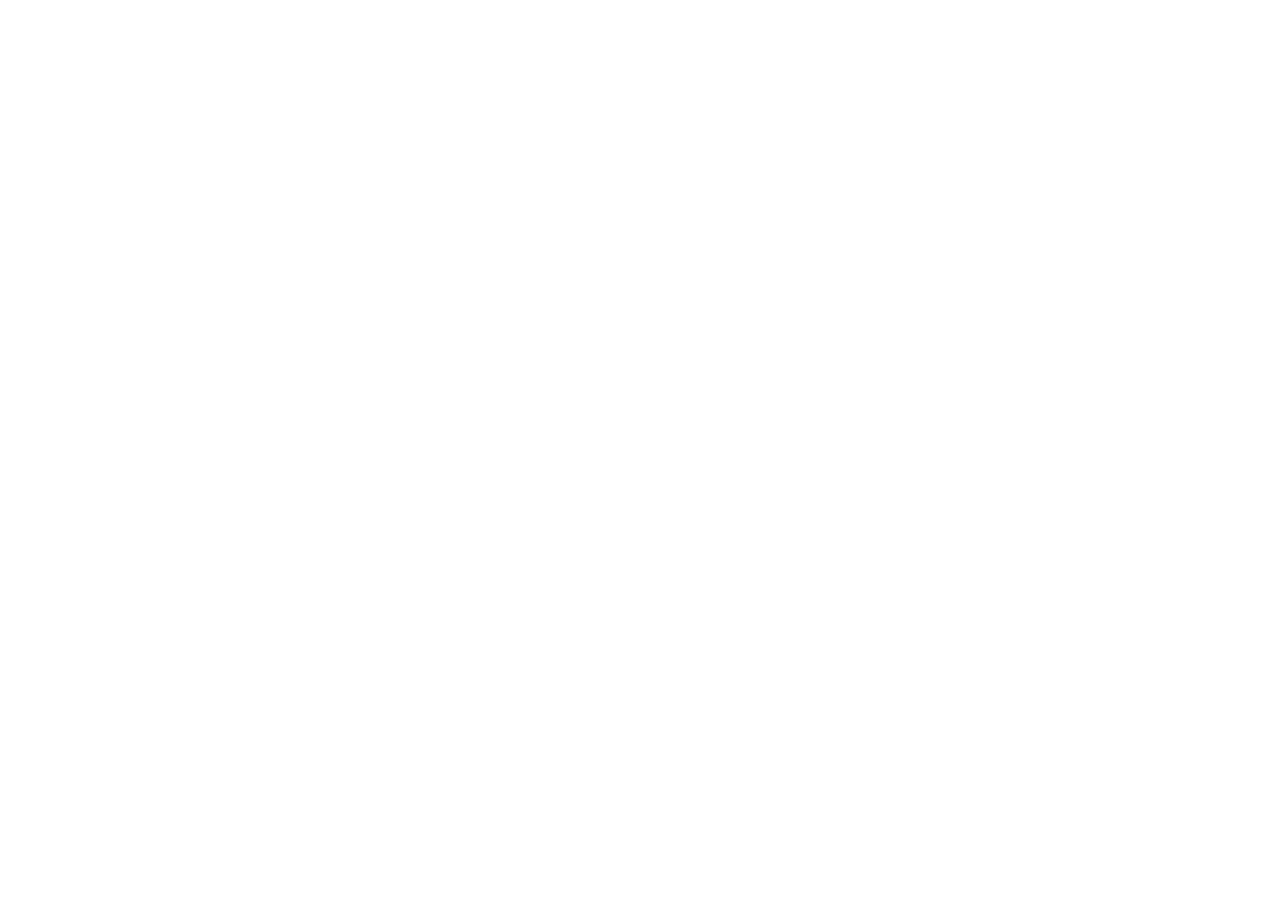
==== commit 24f836eb: "So damn frustrating." ====
--- a/html/index.html
+++ b/html/index.html
@@ -14,7 +14,7 @@
 	<link rel="stylesheet" href="./css/style.css">
 	<link rel="stylesheet" href="./css/custom.css">
 	<link rel="stylesheet" href="toolbarconfigurator/lib/codemirror/neo.css">
-	
+
 </head>
 <body id="main">
 
